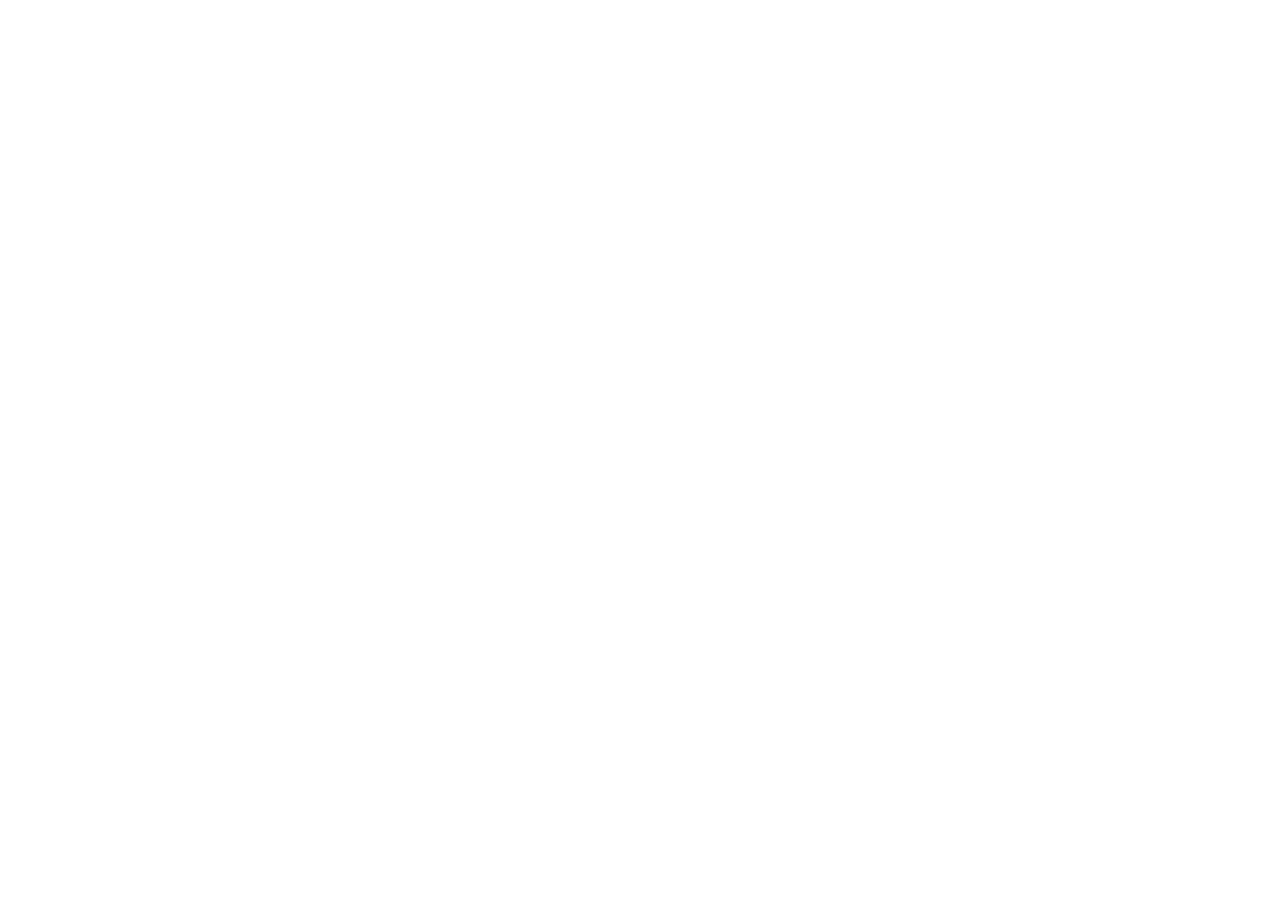
==== index.html @ d2aaf1b6 "css transition property" ====
<!DOCTYPE html>
<html lang="en">
<head>
    <meta charset="UTF-8">
    <meta http-equiv="X-UA-Compatible" content="IE=edge">
    <meta name="viewport" content="width=device-width, initial-scale=1.0">
    <title>Responsive Web Layout</title>
</head>
<body>
    
</body>
</html>
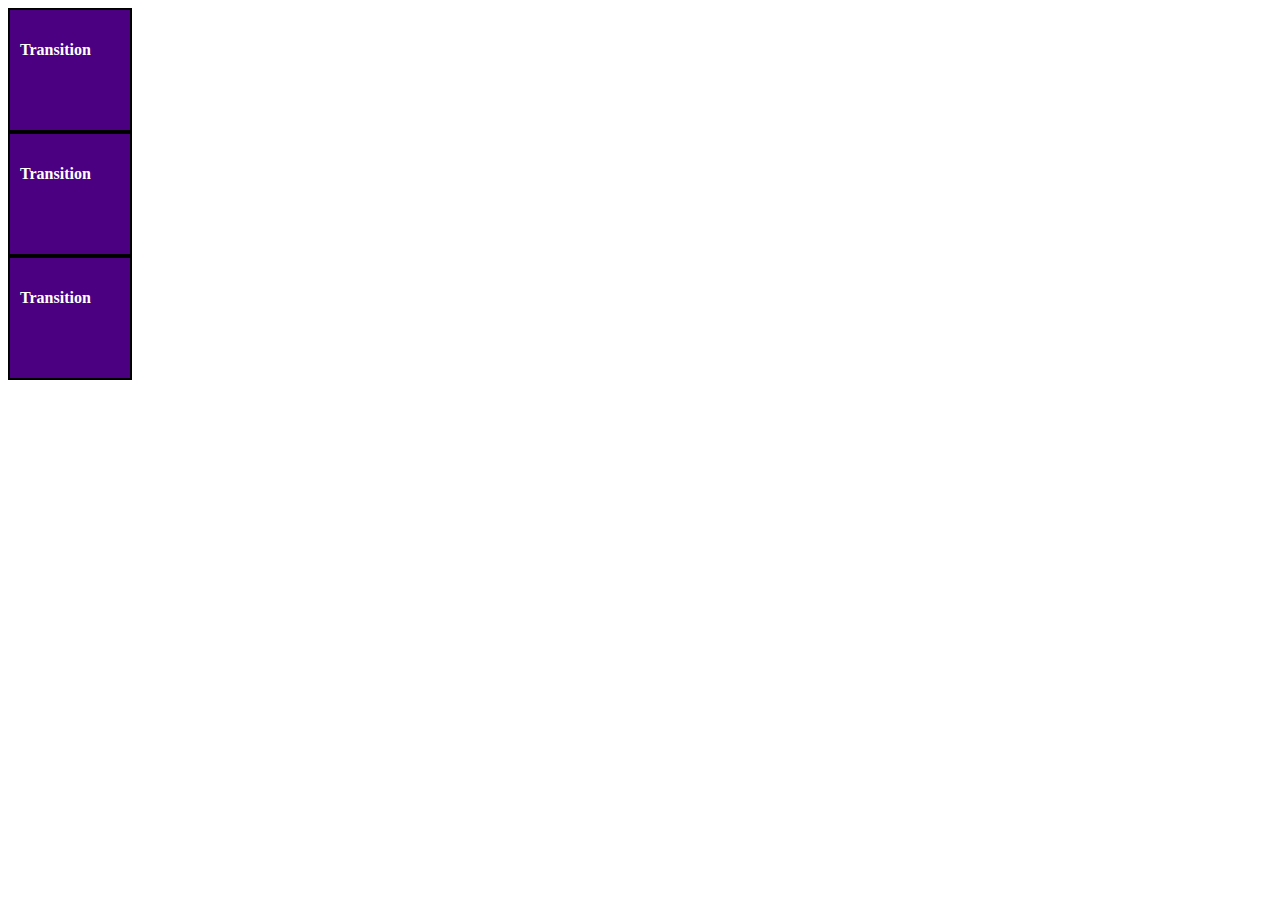
==== commit bcf67232: "css transition property" ====
--- a/index.html
+++ b/index.html
@@ -5,8 +5,17 @@
     <meta http-equiv="X-UA-Compatible" content="IE=edge">
     <meta name="viewport" content="width=device-width, initial-scale=1.0">
     <title>Responsive Web Layout</title>
+    <link rel="stylesheet" href="style.css">
 </head>
 <body>
-    
+    <div class="box">
+        <h4>Transition</h4>
+    </div>
+    <div class="box">
+        <h4>Transition</h4>
+    </div>
+    <div class="box">
+        <h4>Transition</h4>
+    </div>
 </body>
 </html>--- a/style.css
+++ b/style.css
@@ -0,0 +1,14 @@
+.box {
+    width: 100px;
+    height: 100px;
+    padding: 10px;
+    color: white;
+    background: indigo;
+    border: 2px solid black;
+    transition: width 2s, height 2s, transform 2s;
+}
+.box:hover {
+    width: 150px;
+    height: 150px;
+    transform: rotate(180deg);
+}